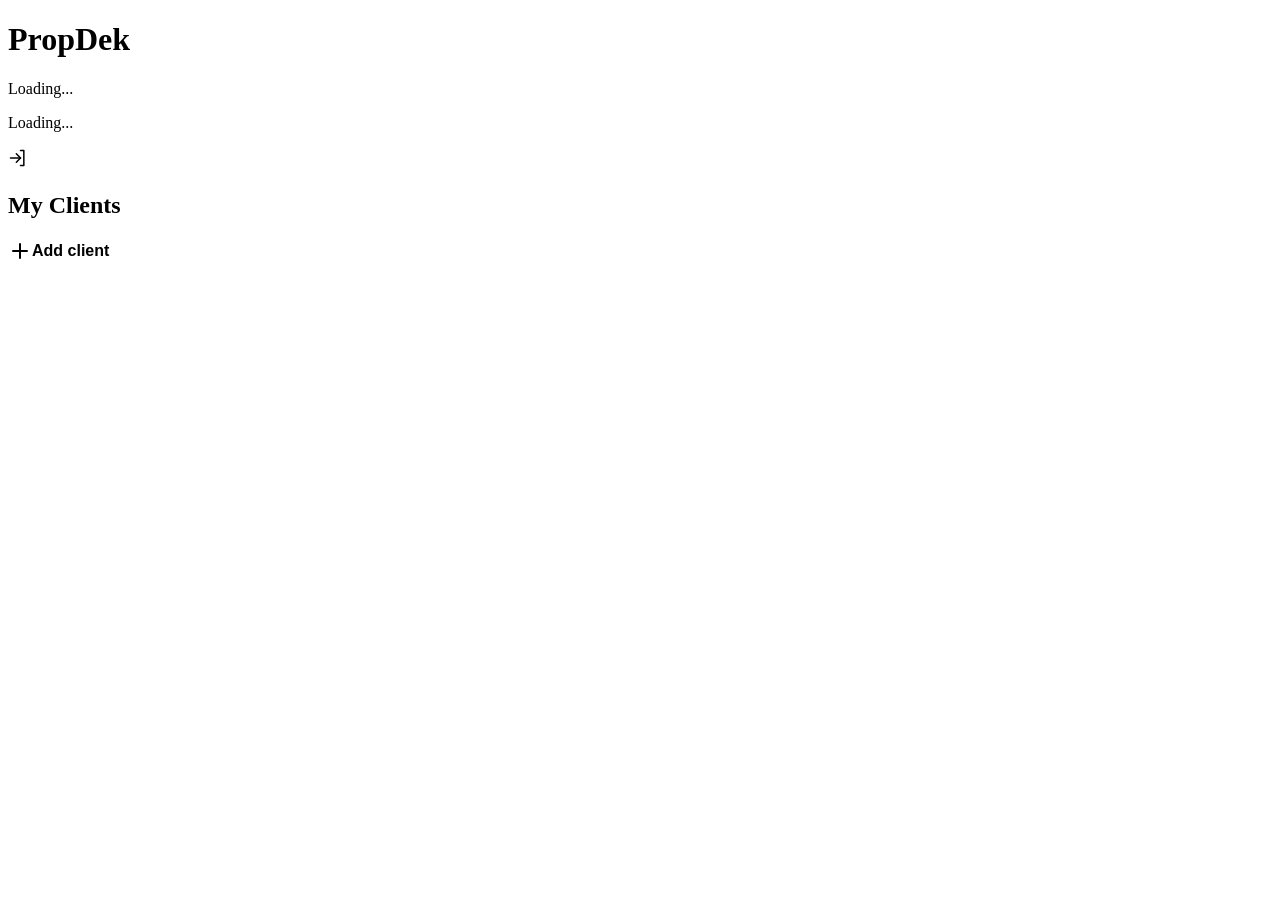
==== app/clients.html @ 9c81dc1a "feat: add data table component and enhance UI for client and property management" ====
<!DOCTYPE html>
<html lang="en">
  <head>
    <meta charset="UTF-8" />
    <meta name="viewport" content="width=device-width, initial-scale=1.0" />
    <title>Clients | PropDek</title>
    <meta name="author" content="PropDek Team" />
<meta name="robots" content="noindex, nofollow" />

    <!--SCYBUD UI-->
    <link
      rel="stylesheet"
      href="https://scybud.github.io/scybud-ui/css/variables.css"
    />
    <link
      rel="stylesheet"
      href="https://scybud.github.io/scybud-ui/css/layout.css"
    />
    <link
      rel="stylesheet"
      href="https://scybud.github.io/scybud-ui/components/sidebar/sidebar.css"
    />
    <link
      rel="stylesheet"
      href="https://scybud.github.io/scybud-ui/components/buttons/nav-buttons.css"
    />
    <link
      rel="stylesheet"
      href="https://scybud.github.io/scybud-ui/css/typography.css"
    />
    <link
      rel="stylesheet"
      href="https://scybud.github.io/scybud-ui/components/buttons/global-buttons.css"
    />
    <link
      rel="stylesheet"
      href="https://scybud.github.io/scybud-ui/components/buttons/modals.css"
    />


    <link rel="stylesheet" href="../css/base.css">
    <link rel="stylesheet" href="../css/main.css">
    <link rel="stylesheet" href="../css/components/sidebar.css">
        <link rel="stylesheet" href="../css/components/card.css">
      <link rel="stylesheet" href="../css/components/form.css">
      <link rel="stylesheet" href="../css/components/buttons.css">
<link rel="stylesheet" href="../css/components/emptyState.css">
<link rel="stylesheet" href="../css/components/toast.css">
<link rel="stylesheet" href="../css/components/data-table.css">

<!--FAVICONS-->
<link rel="apple-touch-icon" sizes="180x180" href="../assets/favicons/apple-touch-icon.png">
<link rel="icon" type="image/png" sizes="32x32" href="../assets/favicons/favicon-32x32.png">
<link rel="icon" type="image/png" sizes="16x16" href="../assets/favicons/favicon-16x16.png">

  </head>
  <header class="header">
      <div class="menu-icon" onclick="toggleSidebar()">
        <span></span>
        <span></span>
        <span></span>
      </div>
      <h1 class="logo">Prop<span>Dek</span></h1>
  </header>


    <aside id="sidebar" class="sidebar">
      <div id="nav-bar">
        <!--USE JS TO ADD NAV LINKS-->
      </div>

      <div class="sidebarBottom">
          <div class="userInfo">

            <div class="userInfoContent">
              <p id="userName" class="userName text-bold">Loading...</p>
              <p id="userEmail" class="userEmail">Loading...</p>
            </div>
          </div>

          <button type="button" class="logoutBtn" id="logoutBtn"><svg width="20" height="20" viewBox="0 0 24 24" fill="none" 
     stroke="currentColor" stroke-width="1.8" stroke-linecap="round" stroke-linejoin="round">
  <path d="M15 3h4v18h-4" />
  <path d="M10 17l5-5-5-5" />
  <path d="M15 12H3" />
</svg>
</button>
        </div>
    </aside>
  <body>
    <div class="dot-container"></div>
         <!--TOAST MESSAGES-->
        <div id="toast"></div>
<!--MODAL CONTAINER-->
    <div id="modalContainer"></div>


    <div id="app-content">
              <div class="section-header"><h2>My Clients</h2> <button type="button" class="btn-primary btn-sm btn add-client"><svg
  width="24"
  height="24"
  viewBox="0 0 24 24"
  fill="none"
  xmlns="http://www.w3.org/2000/svg"
>
  <path
    d="M12 5V19M5 12H19"
    stroke="currentColor"
    stroke-width="2"
    stroke-linecap="round"
    stroke-linejoin="round"
  />
</svg>
Add client</button></div>
              
      <section id="content-section">

        <div id="container"></div>
      </section>
    </div>

    <script type="module">
      import { initClients } from '../js/clients/clients.js';
      import { loadComponent } from "https://scybud.github.io/scybud-ui/js/ui.js";
      import { handlePersonalClientSubmit } from "../js/create/add-client.js"
import { sessionState, sessionReady } from "../js/session.js"

      document.addEventListener("DOMContentLoaded", async () => {
          // Fire core dashboard fetch logic loops
          initClients();
await sessionReady;

          const user = await sessionState.user;

          // Bind modal actions
          const addClientBtn = document.querySelectorAll(".add-client");
          addClientBtn.forEach((btn) => {
              btn.addEventListener("click", async () => {
                  await loadComponent(
                      "../components/modals/create/add-client",
                      "modalContainer"
                  );
 await handlePersonalClientSubmit(user.id, async () => {
         await initClients();
        });
            });
          });
      });
    </script>


<script type="module" src="../js/session.js"></script>
<script type="module" src="../js/app.js"></script>
        <script type="module" src="../js/auth/auth.js"></script>
    <script type="module" src="../js/components/nav.js"></script>
    <script src="../js/components/sidebar.js"></script>
  </body>
</html>
---- css/components/buttons.css ----
.closeModalBtn {
    width: fit-content;
  cursor: pointer;
  background: var(--surface-secondary);
  border: none;
  color: var(--accent);
  transition: color var(--transition-fast);

  position: absolute;
  right: var(--space-sm);
}
.closeModalBtn:hover {
  color: var(--accent-dark);
}
.closeModalBtn svg {
  width: 30px;
  height: 30px;
}

/* Action Buttons System */
button, .submit-btn, .btn-next, .btn-prev, .btn {
  font-size: 1rem;
  border: none;
  border-radius: 8px;
  font-weight: 600;
  background: var(--primary);
  cursor: pointer;
  color: #000;
  transition: transform 0.25s, box-shadow 0.25s;
  padding: var(--space-sm);
  text-align: center;
}
button:hover {
  transform: translate(0);
}
button:disabled {
  opacity: 0.6;
  cursor: not-allowed;
}
.btn {
  display: flex;
  align-items: center;
}
.btn.btn-sm {
  width: fit-content;
  font-size: var(--text-sm);
  font-weight: 550;
  padding: var(--space-xs) var(--space-md);
}

.backBtn {
  color: var(--link);
  display: flex;
  align-items: center;
}

/* Card Layout */
.card-actions {
  margin-top: 15px;
  display: flex;
  gap: 8px;
}
.card-actions .btn {
  flex: 1;
}
.btn.view-btn {
  background-color: var(--secondary);
  color: #ffffff;
}

.btn.delete-btn {
  background: var(--danger);
  color: #000000;
}
.btn.delete-btn:hover {
    background-color: #ff4444;
}

.expand-btn {
  background: #111;
  border: 1px solid #222;
  padding: var(--space-sm);
  margin: var(--space-sm);
  border-radius: 6px;
  cursor: pointer;
  color: #fff;
  display: flex;
  align-items: center;
  transition: 0.2s ease;
}

.expand-btn:hover {
  background: #1a1a1a;
  border-color: #333;
}

.expand-btn svg {
  transition: transform 0.25s ease;
}

.expand-btn.active svg {
  transform: scale(1.15);
}

/* Status Badges */
.status-badge {
  padding: 2px 6px;
  border-radius: 4px;
  font-size: 0.85em;
}

.status-badge.verified {
  background-color: #e6f4ea;
  color: #137333;
}

.status-badge.not-verified {
  background-color: #fce8e6;
  color: #c5221f;
}
---- css/components/data-table.css ----
/* ==========================================================================
   DATA TABLE — for multi-field record lists (properties, org members)
   ========================================================================== */
.data-table-wrapper {
  width: 100%;
  overflow-x: auto;
  border: 1px solid var(--border-primary);
  border-radius: var(--radius-md);
  background: var(--surface-primary);
}

.data-table {
  width: 100%;
  border-collapse: collapse;
  font-size: var(--text-sm);
}

.data-table thead th {
  text-align: left;
  padding: var(--space-sm) var(--space-md);
  color: var(--muted);
  font-weight: var(--font-semibold);
  font-size: var(--text-xs);
  text-transform: uppercase;
  letter-spacing: 0.04em;
  border-bottom: 1px solid var(--border-primary);
  white-space: nowrap;
}

.data-table tbody tr {
  border-bottom: 1px solid var(--border-primary);
  transition: background var(--transition-fast);
}

.data-table tbody tr:last-child {
  border-bottom: none;
}

.data-table tbody tr:hover {
  background: var(--hover-bg);
}

.data-table td {
  padding: var(--space-sm) var(--space-md);
  color: var(--text-primary);
  vertical-align: middle;
}

.data-table td.cell-muted {
  color: var(--muted);
  font-size: var(--text-xs);
}

.data-table td.cell-actions {
  text-align: right;
  white-space: nowrap;
}

.data-table td.cell-actions .btn {
  padding: 6px 12px;
  font-size: var(--text-xs);
  display: inline-flex;
}

/* Mobile: collapse to stacked rows instead of horizontal scroll */
@media (max-width: 700px) {
  .data-table thead {
    display: none;
  }
  .data-table, .data-table tbody, .data-table tr, .data-table td {
    display: block;
    width: 100%;
  }
  .data-table tbody tr {
    padding: var(--space-sm) var(--space-md);
  }
  .data-table td {
    padding: 4px 0;
    display: flex;
    justify-content: space-between;
    gap: var(--space-md);
  }
  .data-table td.cell-actions {
    justify-content: flex-end;
    margin-top: var(--space-sm);
  }
  .data-table td::before {
    content: attr(data-label);
    color: var(--muted);
    font-size: var(--text-xs);
    font-weight: var(--font-semibold);
    text-transform: uppercase;
  }
}

/* ==========================================================================
   COMPACT LIST ROWS — for nested lower-tier records (tenants within a unit)
   ========================================================================== */
.data-list {
  display: flex;
  flex-direction: column;
  gap: var(--space-xs);
}

.data-list-row {
  display: flex;
  justify-content: space-between;
  align-items: center;
  gap: var(--space-sm);
  padding: var(--space-sm);
  background: var(--surface-secondary);
  border: 1px solid var(--border-primary);
  border-radius: var(--radius-sm);
  font-size: var(--text-sm);
}

.data-list-row .row-main {
  display: flex;
  flex-direction: column;
  gap: 2px;
}

.data-list-row .row-main .row-title {
  color: var(--text-primary);
  font-weight: var(--font-medium);
}

.data-list-row .row-main .row-meta {
  color: var(--muted);
  font-size: var(--text-xs);
}

.data-list-row .row-actions {
  display: flex;
  gap: var(--space-xs);
  flex-shrink: 0;
}

.data-list-empty {
  color: var(--muted);
  font-size: var(--text-sm);
  font-style: italic;
  padding: var(--space-sm) 0;
}

/* ==========================================================================
   PILL GRID — for lightweight tag-like records (units within a property)
   ========================================================================== */
.pill-grid {
  display: grid;
  grid-template-columns: repeat(auto-fill, minmax(250px, 1fr));
  gap: var(--space-sm);
}

.data-pill {
  background: var(--surface-secondary);
  border: 1px solid var(--border-primary);
  border-radius: var(--radius-sm);
  padding: var(--space-sm) var(--space-md);
  font-size: var(--text-sm);
}

.data-pill .pill-title {
  color: var(--text-primary);
  font-weight: var(--font-medium);
  display: block;
}

.data-pill .pill-subtitle {
  color: var(--muted);
  font-size: var(--text-xs);
  display: block;
  margin-top: 2px;
}
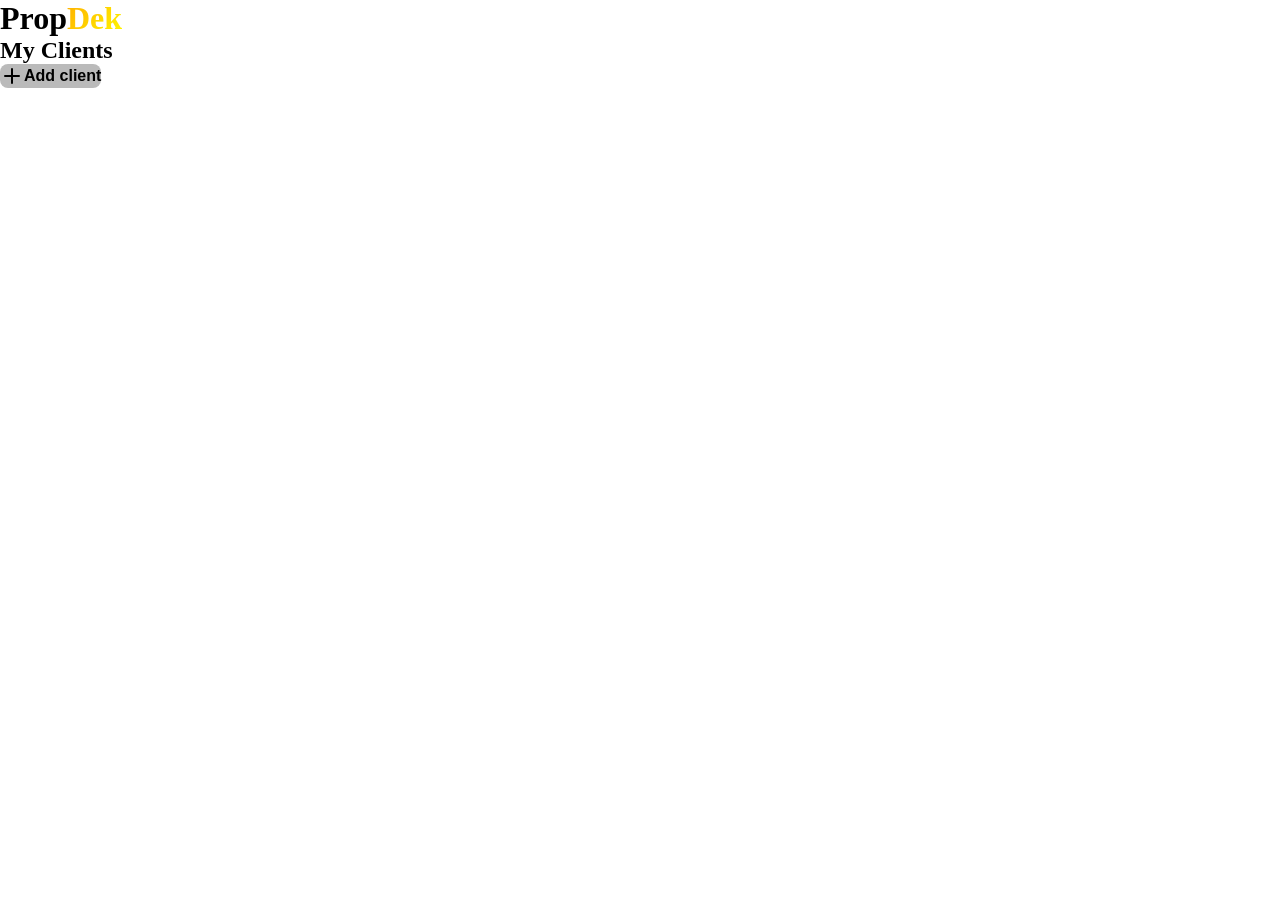
==== commit 0394af37: "feat: update sidebar functionality and improve script loading, enhance UI elements across multiple p" ====
--- a/app/clients.html
+++ b/app/clients.html
@@ -153,6 +153,6 @@
 <script type="module" src="../js/app.js"></script>
         <script type="module" src="../js/auth/auth.js"></script>
     <script type="module" src="../js/components/nav.js"></script>
-    <script src="../js/components/sidebar.js"></script>
+    <script type="module" src="../js/components/sidebar.js"></script>
   </body>
 </html>
--- a/css/base.css
+++ b/css/base.css
@@ -0,0 +1,27 @@
+:root {
+      --primary: #bababa;
+      --primary-light: #fffefe;
+    --secondary: #000000;
+    --accent: #ff9800;    
+}
+
+/* ================================
+   GLOBAL
+================================ */
+* {
+  margin: 0;
+  padding: 0;
+  box-sizing: border-box;
+}
+
+body {
+  background: var(--bg-primary);
+  min-height: 100vh;
+  color: var(--text-primary);
+}
+.logo span {
+  background: linear-gradient(130deg, #ffae00, #fff700);
+  background-clip: text;
+  -webkit-background-clip: text;
+  color: transparent;
+}
--- a/css/components/sidebar.css
+++ b/css/components/sidebar.css
@@ -0,0 +1,95 @@
+/* ================================
+   SIDEBAR (Desktop + Mobile Slide)
+================================ */
+.sidebar {
+  position: fixed;
+  left: 0;
+  padding-top: 15px;
+  overflow-y: auto;
+}
+
+.sidebar::-webkit-scrollbar {
+  width: 6px;
+}
+.sidebar::-webkit-scrollbar-thumb {
+  background: #555;
+  border-radius: 6px;
+}
+
+/* Sidebar Hidden (mobile state default) */
+.sidebar.hide {
+  left: -100%;
+}
+
+/* ================================
+   SIDEBAR LINKS
+================================ */
+#nav-bar p {
+  font-weight: 600;
+  letter-spacing: 0.5px;
+  margin-bottom: 12px;
+  text-align: center;
+}
+
+.anchor-nav-bar, .btn-nav-bar {
+  background: none;
+  text-align: left;
+  border: none;
+  display: block;
+  width: 90%;
+  margin: 8px auto;
+  padding: 14px;
+  border-radius: 8px;
+  font-size: 16px;
+  font-weight: 500;
+  text-decoration: none;
+  color: #fff;
+  transition: background-color 0.35s ease, transform 0.25s ease;
+}
+
+.anchor-nav-bar:hover, .btn-nav-bar:hover {
+  background-color: #3c3c3c;
+  transform: translateX(6px);
+}
+
+button.active, a.active, .btn-nav-bar:focus, .btn-nav-bar:active {
+   background-color: #00bcd4 !important;
+  color: #000 !important;
+  font-weight: 700 !important;
+}
+.sidebarBottom {
+    background: var(--surface-secondary);
+    border-radius: var(--radius-sm);
+    padding: var(--space-sm) var(--space-md);
+    position: absolute;
+    bottom: var(--space-md);
+width: 100%;
+    display: flex;
+    justify-content: space-between;
+    align-items: center;
+}
+ .logoutBtn {
+    background: none;
+    color: var(--text-secondary);
+}
+.logoutBtn:hover {
+    transform: scale(1.2);
+    color: var(--danger);
+}
+/* ================================
+   RESPONSIVE
+================================ */
+@media (max-width: 800px) {
+  .sidebar {
+    top: 55px !important;
+    bottom: 0;
+    left: -100%;
+  }
+
+  .sidebar.show {
+    left: 0;
+  }
+  .sidebarBottom {
+    bottom: 55px;
+}
+}
--- a/css/components/form.css
+++ b/css/components/form.css
@@ -0,0 +1,241 @@
+/* ===== FORM GENERAL STYLING ===== */
+main {
+  flex: 1;
+  padding: 80px 20px 30px 20px;
+  transition: margin 0.45s ease;  
+  display: flex;
+  flex-direction: column;
+  align-items: center;
+  color: #fff;
+}
+
+/* Title */
+main h2 {
+  font-size: 2rem;
+  font-weight: 600;
+  margin-bottom: 25px;
+  text-align: center;
+}
+
+/* Form Container */
+form {
+  position: relative;
+  width: 100%;
+  max-width: 600px;
+  margin-top: 22px;
+  background: var(--form-bg);
+  padding: var(--space-md) var(--space-xl);
+  border-radius: var(--radius-md);
+  border: 1px solid var(--border-primary);
+  display: flex;
+  flex-direction: column;
+}
+
+/* Labels */
+form label {
+  display: block;
+  font-size: 1rem;
+  margin-bottom: 6px;
+  font-weight: 500;
+}
+
+/* Form Elements Layout Polish */
+form input, 
+form select, 
+form textarea {
+  width: 100%;
+  padding: 12px;
+  border-radius: 8px;
+  border: 1px solid #555;
+  background: #222;
+  color: #fff;
+  font-size: 0.95rem;
+  font-family: inherit;
+  outline: none;
+  transition: border 0.3s, box-shadow 0.3s;
+}
+
+form input:focus,
+form select:focus,
+form textarea:focus {
+  border-color: #ffe600;
+  box-shadow: 0 0 5px rgba(255, 230, 0, 0.3);
+}
+
+/* Textarea settings */
+#propertyForm textarea {
+  resize: vertical;
+  min-height: 90px;
+}
+
+/* Fieldset */
+fieldset {
+  border: 1px solid rgba(255, 230, 0, 0.4);
+  border-radius: 10px;
+  padding: 15px;
+  margin-bottom: 18px;
+}
+
+legend {
+  padding: 0 10px;
+  color: #ffe600;
+  font-weight: 500;
+  font-size: 1.2rem;
+}
+
+form .btn {
+  display: flex;
+  align-items: center;
+  justify-content: center;
+  width: fit-content;
+  float: right;
+  align-self: flex-end;
+}
+
+/* Wizard Visibility Rules */
+.form-step {
+  display: none;
+}
+
+.form-step.active {
+  display: flex;
+  flex-direction: column;
+  gap: var(--space-xs); /* Handled cleanly by grid gap configurations */
+}
+
+/* Multi-Column Compression rows */
+.form-group-row {
+  display: grid;
+  grid-template-columns: 1fr 1fr;
+  gap: var(--space-md);
+  margin-bottom: 16px;
+}
+
+.button-group {
+  display: grid;
+  grid-template-columns: 1fr 2fr;
+  gap: 12px;
+  margin-top: 10px;
+}
+
+/* Visual Progress Dots */
+.progress-indicator {
+  display: flex;
+  justify-content: center;
+  gap: 20px;
+  margin-bottom: 24px;
+}
+
+.step-dot {
+  width: 32px;
+  height: 32px;
+  border-radius: 50%;
+  background: #2f2f2f;
+  display: flex;
+  align-items: center;
+  justify-content: center;
+  font-size: 14px;
+  color: #888;
+  font-weight: bold;
+}
+
+.step-dot.active {
+  background: linear-gradient(90deg, #ffe600, #ffad00);
+  color: #000;
+}
+
+/* Navigation links */
+form a {
+  color: #87ceeb;
+}
+form a:hover { color: #87cfebb3; }
+
+/* Responsive Media Viewport Breaks */
+@media (max-width: 800px) {
+  main {
+    margin-left: 0;
+    padding-top: 70px;
+  }
+  form {
+    height: auto;
+    max-width: 92%;
+    padding: 20px;
+  }
+}
+
+@media (max-width: 550px) {
+  .form-group-row {
+    grid-template-columns: 1fr;
+    gap: var(--space-sm);
+  }
+}
+
+/* Step subtitle text styling */
+.step-subtitle {
+  font-size: 0.9rem;
+  color: #aaa;
+  margin-bottom: 10px;
+}
+
+/* Dynamic Unit Repeater Component Cards */
+.unit-card {
+  background-color: rgba(255, 255, 255, 0.02);
+  border: 1px dashed #555;
+  border-radius: 8px;
+  padding: 18px;
+  margin-bottom: 16px;
+  display: flex;
+  flex-direction: column;
+  gap: 14px;
+}
+
+.unit-card-header {
+  display: flex;
+  justify-content: space-between;
+  align-items: center;
+  border-bottom: 1px solid rgba(255, 255, 255, 0.05);
+  padding-bottom: 6px;
+}
+
+.unit-card-header h4 {
+  color: #ffe600; 
+  font-size: 14px;
+}
+
+.btn-remove-unit {
+  background: none;
+  border: none;
+  color: #ef4444;
+  cursor: pointer;
+  font-size: 13px;
+}
+
+.btn-remove-unit:hover {
+  text-decoration: underline;
+}
+
+.btn-add-repeater {
+  width: 100%;
+  padding: 12px;
+  background: transparent;
+  border: 1px dashed #ffe600;
+  color: #ffe600;
+  border-radius: 8px;
+  font-weight: 600;
+  cursor: pointer;
+  margin-bottom: 20px;
+  transition: all 0.2s ease;
+}
+
+.btn-add-repeater:hover {
+  background: rgba(255, 230, 0, 0.08);
+}
+input:disabled {
+  opacity: 0.7;
+}
+
+.singleInput {
+  display: grid;
+  gap: var(--space-sm);
+  grid-template-columns: 1fr minmax(50px, 60px);
+}
--- a/css/components/buttons.css
+++ b/css/components/buttons.css
@@ -26,13 +26,13 @@
   background: var(--primary);
   cursor: pointer;
   color: #000;
-  transition: transform 0.25s, box-shadow 0.25s;
+  transition: background 0.3s ease, color 0.3s ease, box-shadow 0.25s;
   padding: var(--space-sm);
   text-align: center;
 }
-button:hover {
-  transform: translate(0);
-}
+.btn:hover {
+background: var(--primary-light);
+      }
 button:disabled {
   opacity: 0.6;
   cursor: not-allowed;
--- a/css/components/data-table.css
+++ b/css/components/data-table.css
@@ -1,6 +1,6 @@
-/* ==========================================================================
+/* 
    DATA TABLE — for multi-field record lists (properties, org members)
-   ========================================================================== */
+    */
 .data-table-wrapper {
   width: 100%;
   overflow-x: auto;
@@ -93,9 +93,9 @@
   }
 }
 
-/* ==========================================================================
+/* 
    COMPACT LIST ROWS — for nested lower-tier records (tenants within a unit)
-   ========================================================================== */
+    */
 .data-list {
   display: flex;
   flex-direction: column;
@@ -143,9 +143,9 @@
   padding: var(--space-sm) 0;
 }
 
-/* ==========================================================================
+/* 
    PILL GRID — for lightweight tag-like records (units within a property)
-   ========================================================================== */
+    */
 .pill-grid {
   display: grid;
   grid-template-columns: repeat(auto-fill, minmax(250px, 1fr));
